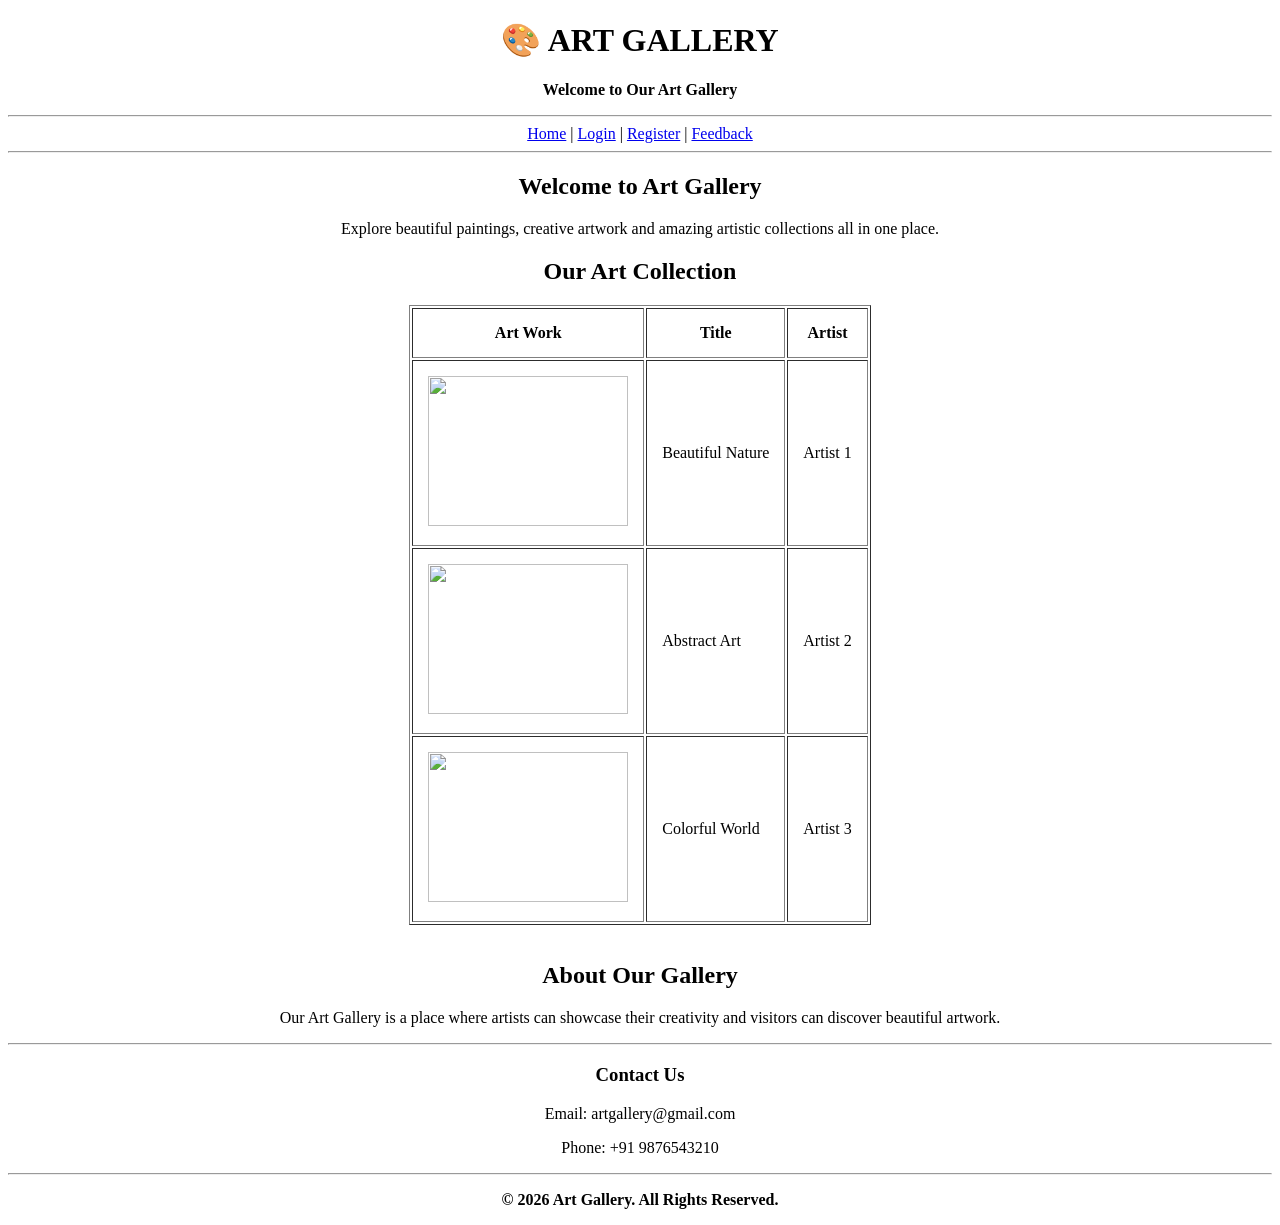
==== index.html @ ad9cf793 "change file name" ====
<!DOCTYPE html>
<html>
<head>
    <title>Art Gallery - Home</title>
</head>

<body>

    <center>
        <h1>🎨 ART GALLERY</h1>
        <p><b>Welcome to Our Art Gallery</b></p>

        <hr>

        <nav>
            <a href="home.html">Home</a> |
            <a href="login.html">Login</a> |
            <a href="register.html">Register</a> |
            <a href="feedback.html">Feedback</a>
        </nav>

        <hr>

        <h2>Welcome to Art Gallery</h2>

        <p>
            Explore beautiful paintings, creative artwork and amazing
            artistic collections all in one place.
        </p>

        <h2>Our Art Collection</h2>

        <table border="1" cellpadding="15">
            <tr>
                <th>Art Work</th>
                <th>Title</th>
                <th>Artist</th>
            </tr>

            <tr>
                <td>
                    <img src="painting1.jpg" width="200" height="150">
                </td>
                <td>Beautiful Nature</td>
                <td>Artist 1</td>
            </tr>

            <tr>
                <td>
                    <img src="painting2.jpg" width="200" height="150">
                </td>
                <td>Abstract Art</td>
                <td>Artist 2</td>
            </tr>

            <tr>
                <td>
                    <img src="painting3.jpg" width="200" height="150">
                </td>
                <td>Colorful World</td>
                <td>Artist 3</td>
            </tr>
        </table>

        <br>

        <h2>About Our Gallery</h2>

        <p>
            Our Art Gallery is a place where artists can showcase
            their creativity and visitors can discover beautiful artwork.
        </p>

        <hr>

        <h3>Contact Us</h3>

        <p>Email: artgallery@gmail.com</p>
        <p>Phone: +91 9876543210</p>

        <hr>

        <p>
            <b>© 2026 Art Gallery. All Rights Reserved.</b>
        </p>

    </center>

</body>
</html>
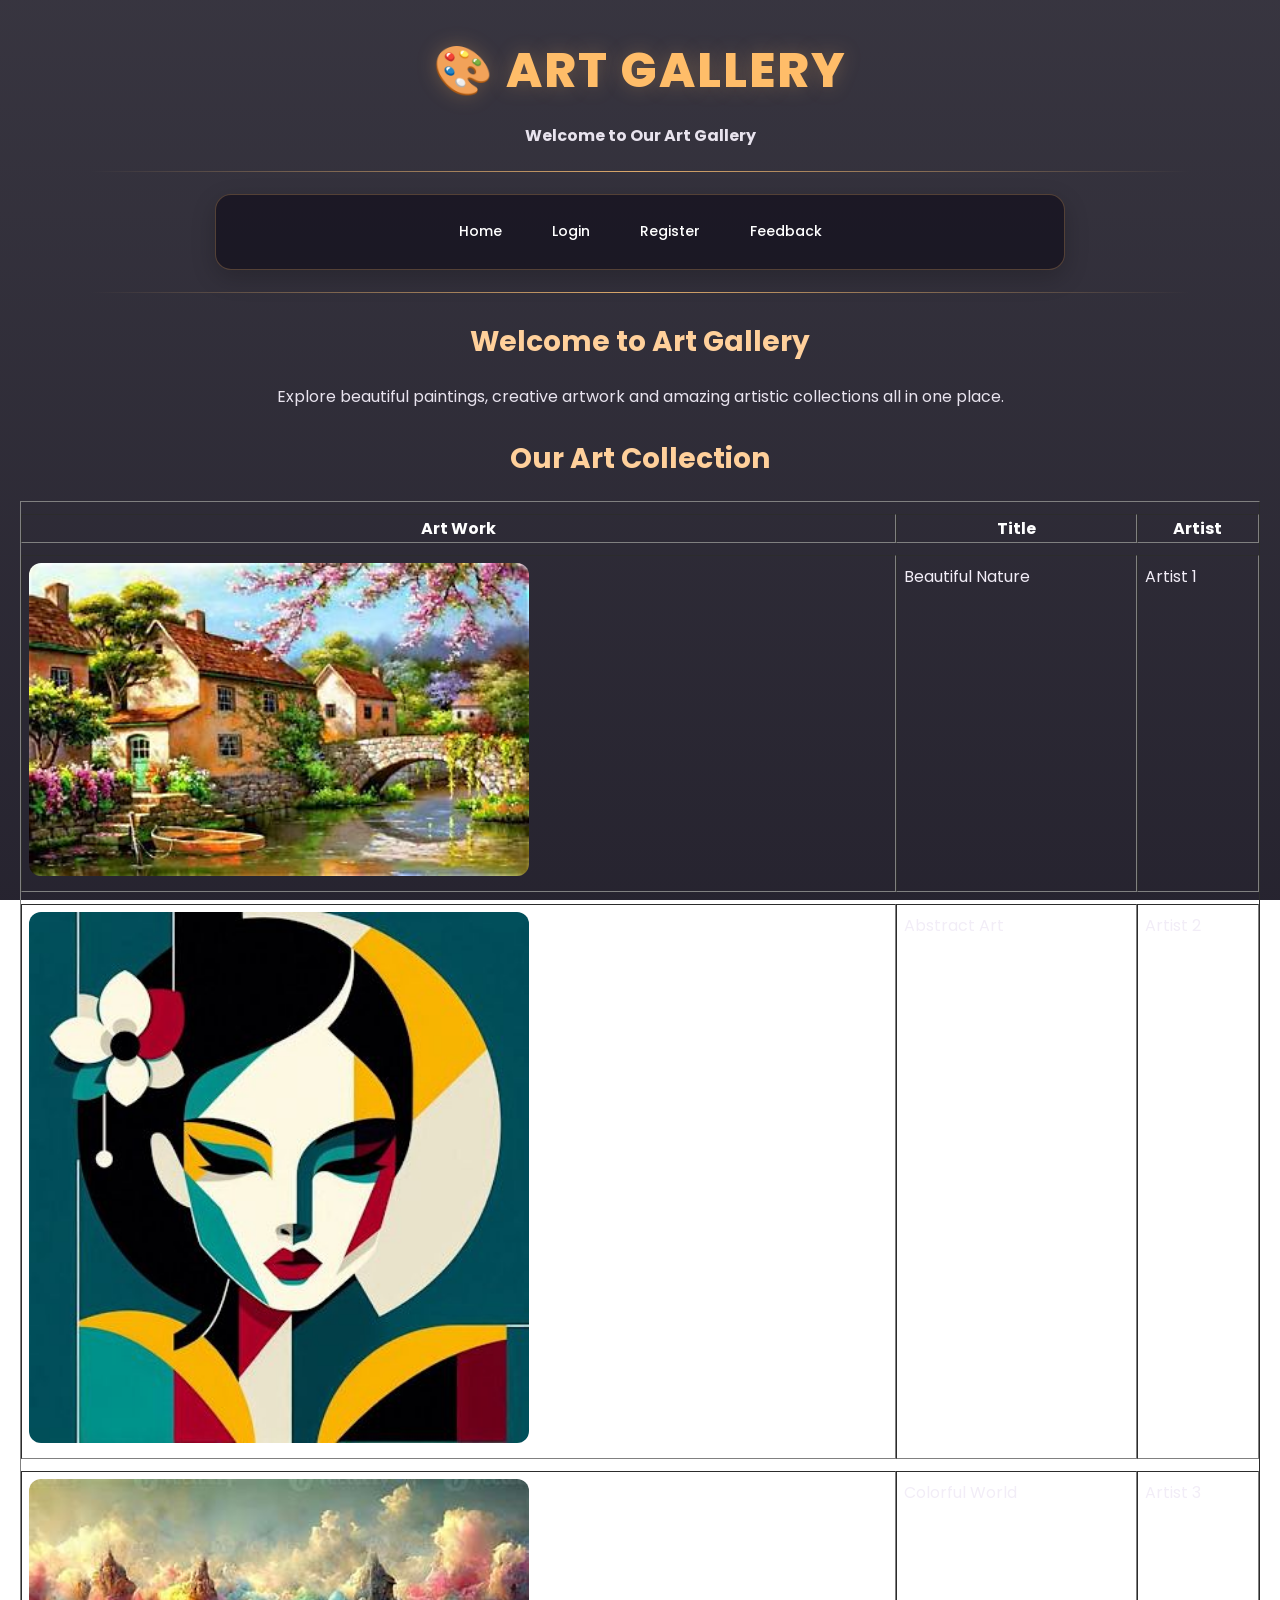
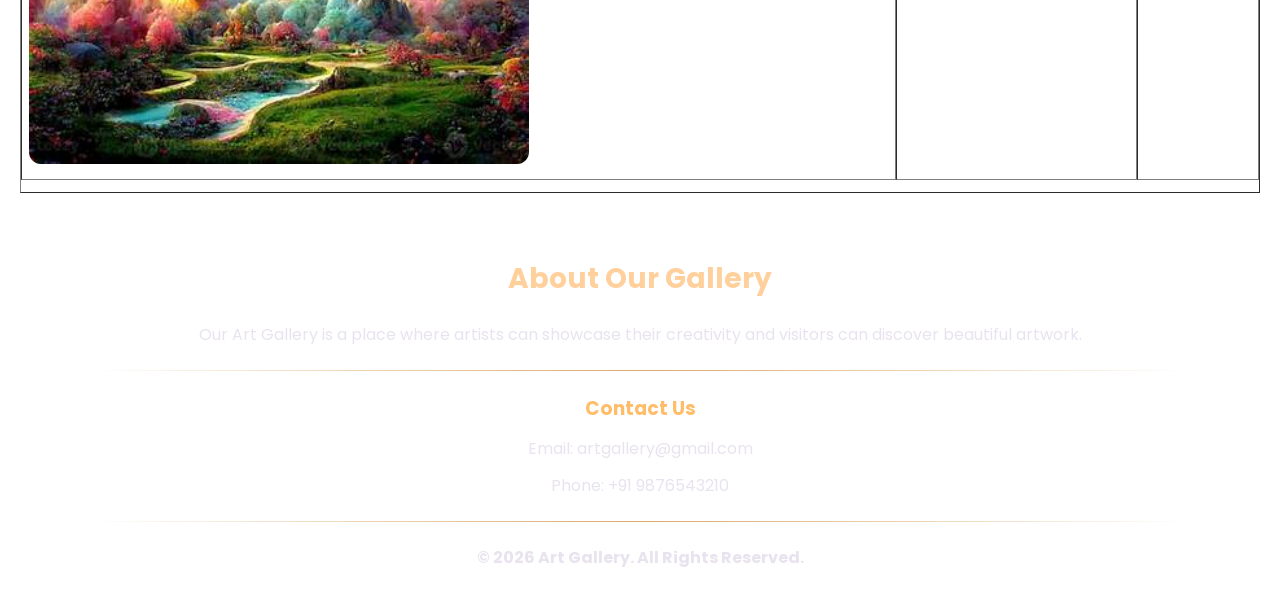
==== commit cc0593fb: "Update Art Gallery design and images" ====
--- a/index.html
+++ b/index.html
@@ -1,21 +1,24 @@
+
 <!DOCTYPE html>
 <html>
 <head>
     <title>Art Gallery - Home</title>
+    <link rel="stylesheet" href="style.css">
+    <meta name="viewport" content="width=device-width, initial-scale=1.0">
 </head>
 
 <body>
+    <center>
 
-    <center>
         <h1>🎨 ART GALLERY</h1>
         <p><b>Welcome to Our Art Gallery</b></p>
 
         <hr>
 
         <nav>
-            <a href="home.html">Home</a> |
-            <a href="login.html">Login</a> |
-            <a href="register.html">Register</a> |
+            <a href="index.html">Home</a>
+            <a href="login.html">Login</a>
+            <a href="register.html">Register</a>
             <a href="feedback.html">Feedback</a>
         </nav>
 
@@ -39,7 +42,11 @@
 
             <tr>
                 <td>
-                    <img src="painting1.jpg" width="200" height="150">
+                    <img
+                        src="projectimages/OIP%20(2).jpg"
+                        alt="Beautiful Nature painting"
+                        width="500"
+                        height="400">
                 </td>
                 <td>Beautiful Nature</td>
                 <td>Artist 1</td>
@@ -47,7 +54,11 @@
 
             <tr>
                 <td>
-                    <img src="painting2.jpg" width="200" height="150">
+                    <img
+                        src="projectimages/3c9de081a25f048179c2657c955bc396.jpg"
+                        alt="Abstract Art"
+                        width="500"
+                        height="400">
                 </td>
                 <td>Abstract Art</td>
                 <td>Artist 2</td>
@@ -55,7 +66,11 @@
 
             <tr>
                 <td>
-                    <img src="painting3.jpg" width="200" height="150">
+                    <img
+                        src="projectimages/OIP%20(1).jpg"
+                        alt="Colorful World painting"
+                        width="500"
+                        height="400">
                 </td>
                 <td>Colorful World</td>
                 <td>Artist 3</td>
@@ -85,6 +100,5 @@
         </p>
 
     </center>
-
 </body>
 </html>
--- a/style.css
+++ b/style.css
@@ -0,0 +1,326 @@
+
+/* =================================
+   ART GALLERY - COMMON CSS
+   File name: style.css
+================================= */
+
+@import url('https://fonts.googleapis.com/css2?family=Poppins:wght@300;400;500;600;700;800&display=swap');
+
+/* Reset */
+* {
+    margin: 0;
+    padding: 0;
+    box-sizing: border-box;
+}
+
+body {
+    font-family: 'Poppins', sans-serif;
+    min-height: 100vh;
+    color: #ffffff;
+    background:
+        linear-gradient(rgba(15, 12, 25, 0.83),
+                        rgba(15, 12, 25, 0.90)),
+        url('https://images.unsplash.com/photo-1579783902614-a3fb3927b6a5?auto=format&fit=crop&w=1920&q=85');
+    background-size: cover;
+    background-position: center;
+    background-attachment: fixed;
+    line-height: 1.7;
+}
+
+/* Main page headings */
+center {
+    display: block;
+    padding: 30px 20px;
+}
+
+h1 {
+    color: #ffbd69;
+    font-size: clamp(30px, 5vw, 48px);
+    font-weight: 800;
+    letter-spacing: 2px;
+    margin-bottom: 8px;
+    text-shadow: 0 0 20px rgba(255, 189, 105, 0.25);
+}
+
+h2 {
+    color: #ffd09b;
+    font-size: 28px;
+    margin: 25px 0 18px;
+}
+
+h3 {
+    color: #ffbd69;
+    margin: 20px 0 10px;
+}
+
+p {
+    color: #e8e3ee;
+    margin: 10px 0;
+}
+
+/* Horizontal lines */
+hr {
+    border: none;
+    height: 1px;
+    background: linear-gradient(
+        to right,
+        transparent,
+        #dca96b,
+        transparent
+    );
+    margin: 22px auto;
+    max-width: 1100px;
+}
+
+/* Navigation menu */
+nav {
+    display: flex;
+    justify-content: center;
+    align-items: center;
+    flex-wrap: wrap;
+    gap: 10px;
+    margin: 20px auto;
+    padding: 15px;
+    background: rgba(20, 16, 30, 0.75);
+    border: 1px solid rgba(255, 189, 105, 0.25);
+    border-radius: 16px;
+    max-width: 850px;
+    box-shadow: 0 8px 25px rgba(0, 0, 0, 0.2);
+}
+
+/* Navigation links */
+nav a {
+    color: #ffffff;
+    text-decoration: none;
+    padding: 10px 20px;
+    margin: 0;
+    border-radius: 30px;
+    font-size: 14px;
+    font-weight: 500;
+    transition: all 0.3s ease;
+}
+
+nav a:hover {
+    background: linear-gradient(135deg, #f7a84b, #e66c91);
+    color: #1c1424;
+    transform: translateY(-2px);
+}
+
+/* Forms */
+form {
+    max-width: 550px;
+    width: 100%;
+    margin: 25px auto;
+    padding: 30px;
+    text-align: left;
+    background: rgba(27, 22, 39, 0.90);
+    border: 1px solid rgba(255, 189, 105, 0.35);
+    border-radius: 20px;
+    box-shadow: 0 15px 45px rgba(0, 0, 0, 0.35);
+    backdrop-filter: blur(12px);
+}
+
+/* Form tables */
+table {
+    width: 100%;
+    border-collapse: separate;
+    border-spacing: 0 12px;
+    margin: 10px auto;
+}
+
+td {
+    padding: 7px;
+    color: #f2edf7;
+    vertical-align: top;
+    text-align: left;
+}
+
+/* Text fields */
+input[type="text"],
+input[type="email"],
+input[type="password"],
+input[type="number"],
+input[type="tel"],
+input[type="date"],
+select,
+textarea {
+    width: 100%;
+    padding: 13px 15px;
+    border: 1px solid #51465f;
+    border-radius: 10px;
+    background: rgba(255, 255, 255, 0.07);
+    color: #ffffff;
+    font-family: inherit;
+    font-size: 14px;
+    outline: none;
+    transition: 0.3s ease;
+}
+
+/* Placeholder */
+input::placeholder,
+textarea::placeholder {
+    color: #b9b0c5;
+}
+
+/* Dropdown options */
+select option {
+    background: #211a2e;
+    color: #ffffff;
+}
+
+/* Focus effects */
+input:focus,
+select:focus,
+textarea:focus {
+    border-color: #ffbd69;
+    box-shadow: 0 0 0 3px rgba(255, 189, 105, 0.15);
+}
+
+/* Text area */
+textarea {
+    resize: vertical;
+    min-height: 120px;
+}
+
+/* Radio buttons and checkboxes */
+input[type="radio"],
+input[type="checkbox"] {
+    accent-color: #ffbd69;
+    margin: 5px;
+    cursor: pointer;
+}
+
+/* Submit, reset and other buttons */
+input[type="submit"],
+input[type="reset"],
+button {
+    padding: 12px 22px;
+    margin: 8px 5px 0 0;
+    border: none;
+    border-radius: 30px;
+    background: linear-gradient(135deg, #ffbd69, #f07b91);
+    color: #241729;
+    font-family: inherit;
+    font-size: 14px;
+    font-weight: 700;
+    cursor: pointer;
+    transition: all 0.3s ease;
+}
+
+input[type="submit"]:hover,
+input[type="reset"]:hover,
+button:hover {
+    transform: translateY(-3px);
+    box-shadow: 0 8px 20px rgba(240, 123, 145, 0.25);
+}
+
+/* Reset button */
+input[type="reset"] {
+    background: transparent;
+    border: 1px solid #ffbd69;
+    color: #ffbd69;
+}
+
+/* Rating stars */
+input[type="radio"] + br {
+    line-height: 2;
+}
+
+/* Images throughout the gallery */
+img {
+    max-width: 100%;
+    height: auto;
+    border-radius: 12px;
+    transition: transform 0.35s ease, box-shadow 0.35s ease;
+}
+
+img:hover {
+    transform: scale(1.03);
+    box-shadow: 0 10px 25px rgba(0, 0, 0, 0.3);
+}
+
+/* Gallery artwork cards
+   Add class="art-card" to each card */
+.art-card {
+    display: inline-block;
+    width: min(280px, 100%);
+    margin: 15px;
+    padding: 12px;
+    vertical-align: top;
+    background: rgba(35, 28, 47, 0.92);
+    border: 1px solid rgba(255, 189, 105, 0.25);
+    border-radius: 18px;
+    overflow: hidden;
+    transition: transform 0.3s ease;
+}
+
+.art-card:hover {
+    transform: translateY(-7px);
+}
+
+.art-card img {
+    width: 100%;
+    height: 220px;
+    object-fit: cover;
+}
+
+.art-card h3 {
+    margin-top: 12px;
+}
+
+/* Footer */
+footer {
+    padding: 22px 15px;
+    margin-top: 35px;
+    text-align: center;
+    background: rgba(15, 12, 25, 0.85);
+    border-top: 1px solid rgba(255, 189, 105, 0.25);
+}
+
+footer p {
+    font-size: 13px;
+    color: #c9c0d2;
+}
+
+/* Responsive design for mobile */
+@media (max-width: 600px) {
+    center {
+        padding: 20px 12px;
+    }
+
+    h1 {
+        font-size: 30px;
+    }
+
+    h2 {
+        font-size: 23px;
+    }
+
+    nav {
+        gap: 5px;
+        padding: 10px;
+    }
+
+    nav a {
+        padding: 8px 12px;
+        font-size: 12px;
+    }
+
+    form {
+        padding: 18px;
+    }
+
+    td {
+        padding: 5px;
+        font-size: 13px;
+    }
+
+    input[type="submit"],
+    input[type="reset"] {
+        padding: 10px 15px;
+    }
+
+    body {
+        background-attachment: scroll;
+    }
+}
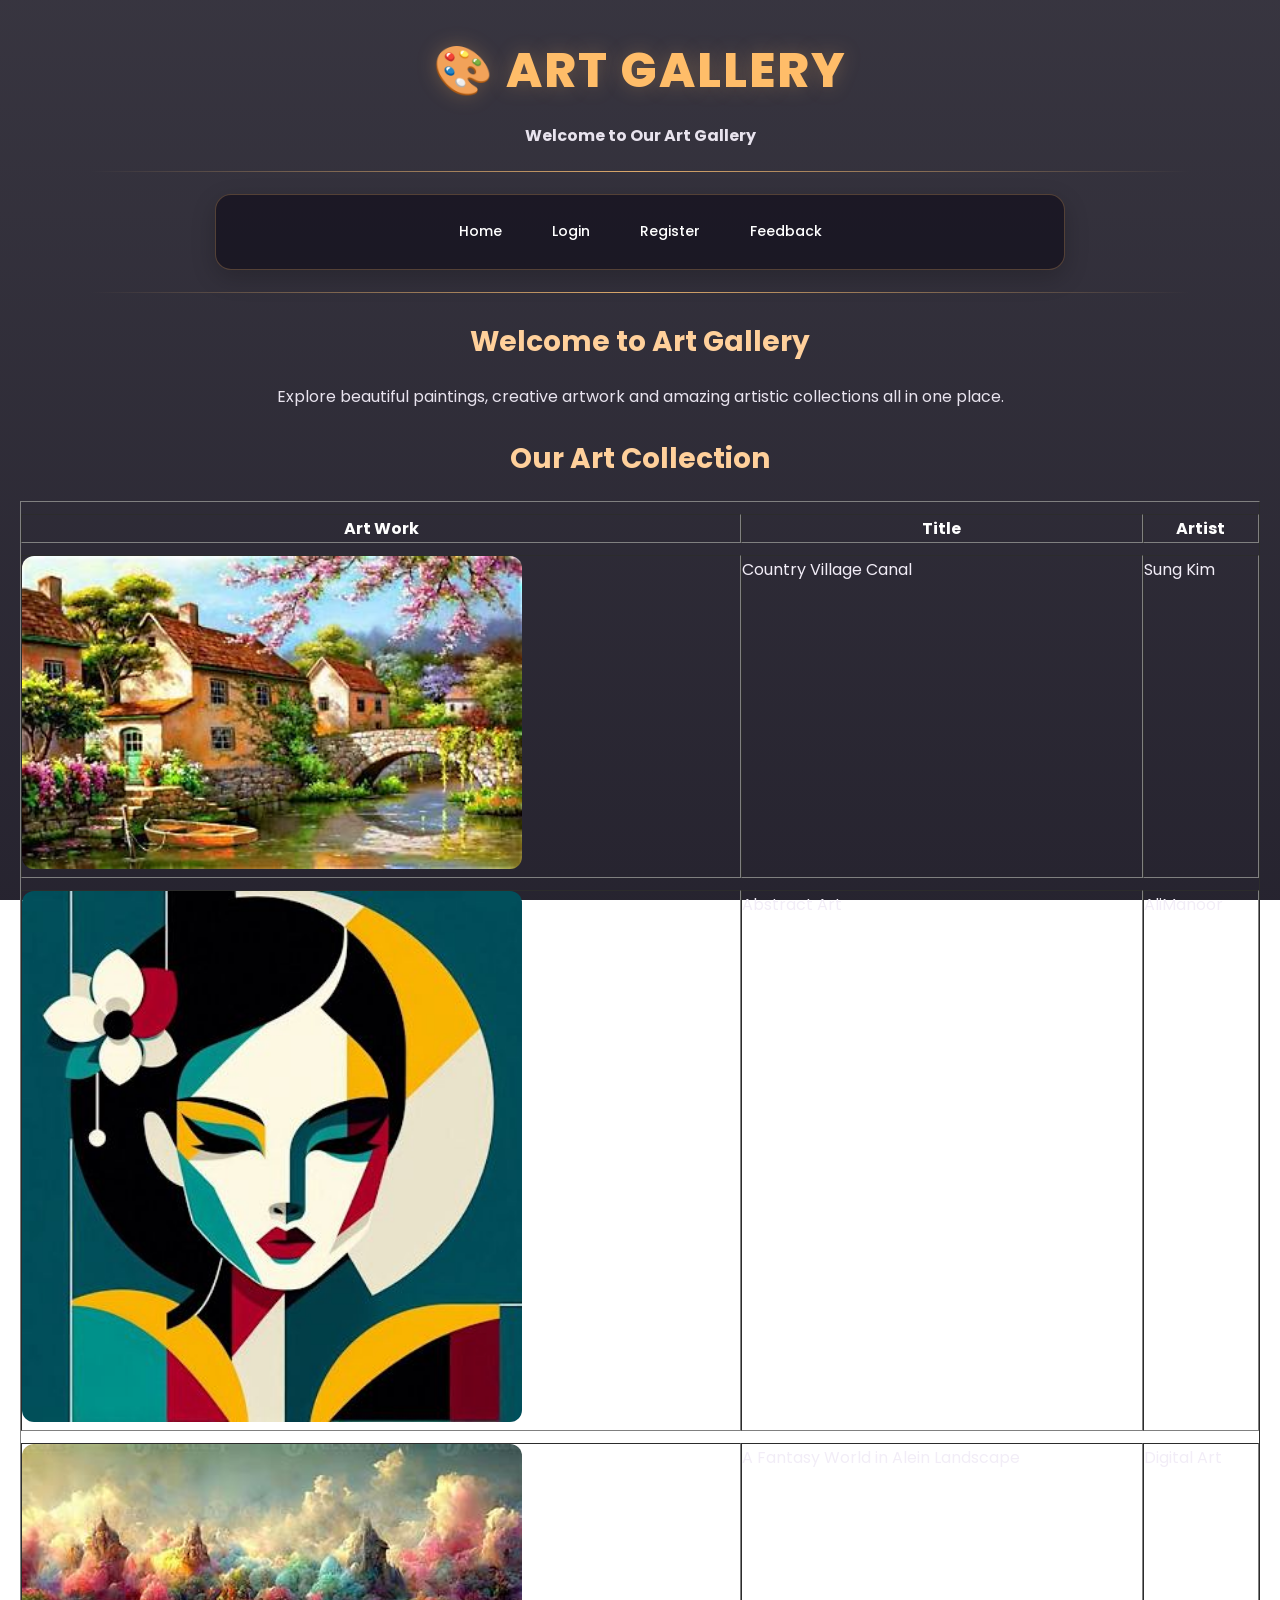
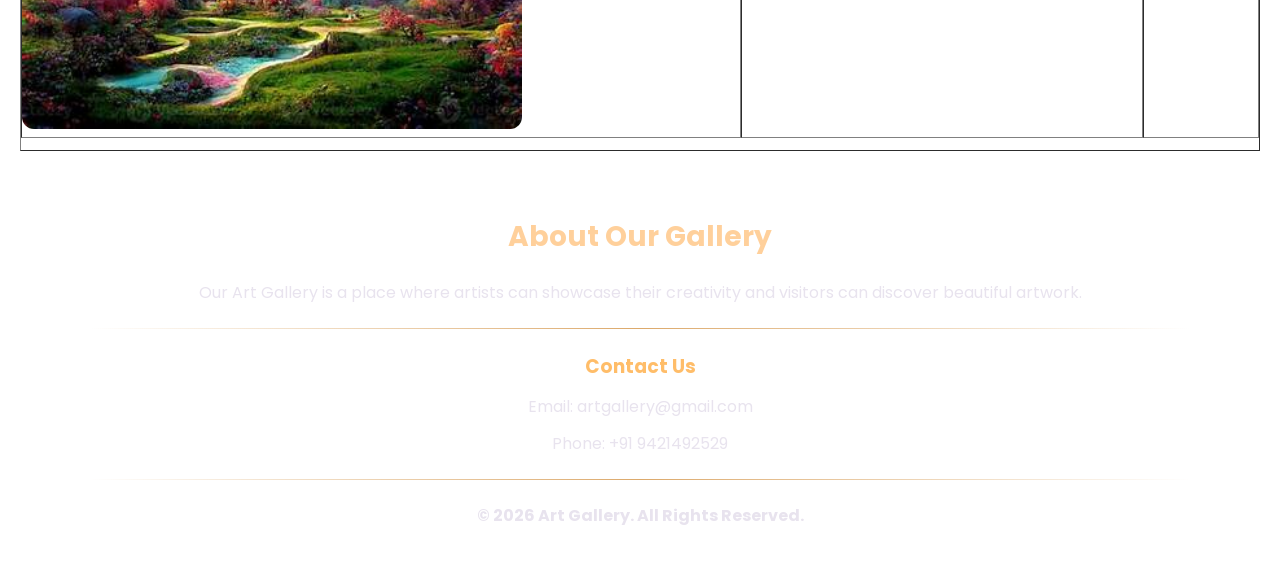
==== commit 3c132ff8: "change index imagenames" ====
--- a/index.html
+++ b/index.html
@@ -48,8 +48,8 @@
                         width="500"
                         height="400">
                 </td>
-                <td>Beautiful Nature</td>
-                <td>Artist 1</td>
+                <td>Country Village Canal</td>
+                <td>Sung Kim</td>
             </tr>
 
             <tr>
@@ -61,7 +61,7 @@
                         height="400">
                 </td>
                 <td>Abstract Art</td>
-                <td>Artist 2</td>
+                <td>AliManoor</td>
             </tr>
 
             <tr>
@@ -72,8 +72,8 @@
                         width="500"
                         height="400">
                 </td>
-                <td>Colorful World</td>
-                <td>Artist 3</td>
+                <td>A Fantasy World in Alein Landscape</td>
+                <td>Digital Art</td>
             </tr>
         </table>
 
@@ -91,7 +91,7 @@
         <h3>Contact Us</h3>
 
         <p>Email: artgallery@gmail.com</p>
-        <p>Phone: +91 9876543210</p>
+        <p>Phone: +91 9421492529</p>
 
         <hr>
 
--- a/style.css
+++ b/style.css
@@ -129,7 +129,7 @@
 }
 
 td {
-    padding: 7px;
+    padding: 30;
     color: #f2edf7;
     vertical-align: top;
     text-align: left;
